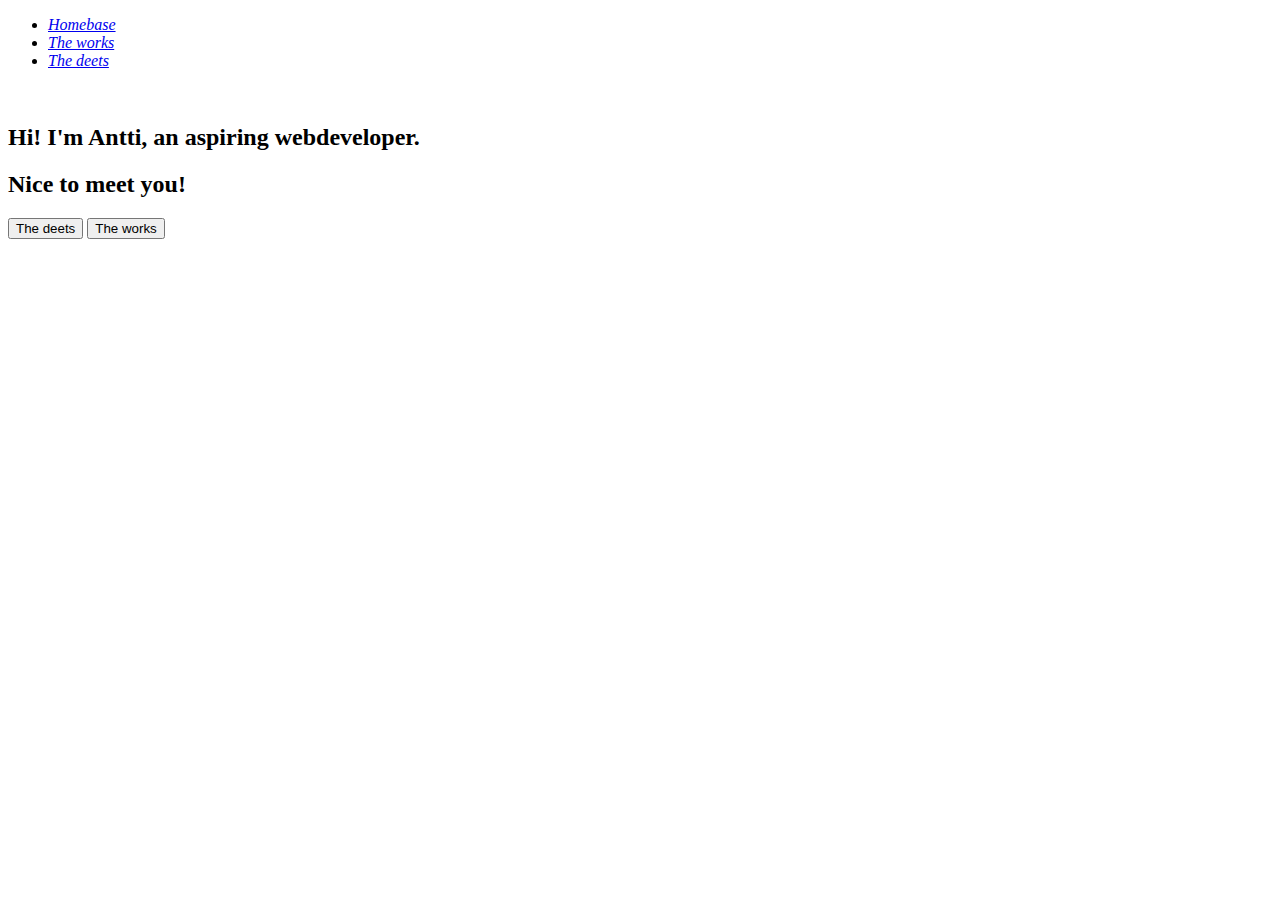
==== index.html @ 9626eec9 "change main.html to index.html" ====
<!DOCTYPE html>
<html lang="en">

<head>
    <meta charset="UTF-8">
    <meta name="viewport" content="width=device-width, initial-scale=1.0">
    <link rel="stylesheet" href="https://use.fontawesome.com/releases/v5.13.1/css/all.css"
        integrity="sha384-xxzQGERXS00kBmZW/6qxqJPyxW3UR0BPsL4c8ILaIWXva5kFi7TxkIIaMiKtqV1Q" crossorigin="anonymous">
    <link href="https://fonts.googleapis.com/css2?family=Bangers&display=swap" rel="stylesheet">
    <link rel="stylesheet" href="main.css">
    <title>Antti</title>
</head>

<body>
    <div class="container">
        <ul>
            <li><a href="index.html"><i class="side-i fab fa-fort-awesome-alt"><span class="side-nav">Homebase</span></i></a>
            </li>
            <li><a href="works.html"><i class="side-i fas fa-rocket"><span class="side-nav">The works</span></i></a></li>
            <li><a href="deets.html"><i class="side-i fas fa-user-astronaut"><span class="side-nav">The deets</span></i></a></li>
        </ul>
        <header id="fromTheTop">
            <img src="images/shutterstock_759984835.png" alt="">
            <div class="blurb">
                <h2>Hi! I'm Antti, an aspiring webdeveloper.</h2>
                <h2>Nice to meet you!</h2>
                <button id="deets">The deets <i id="deets-i" class="fas fa-user-astronaut"></i></button>
                <button id="works">The works <i id="works-i" class="fas fa-rocket"></i></button>
            </div>

        </header>
    </div>

    <script src="main.js"></script>
</body>

</html>
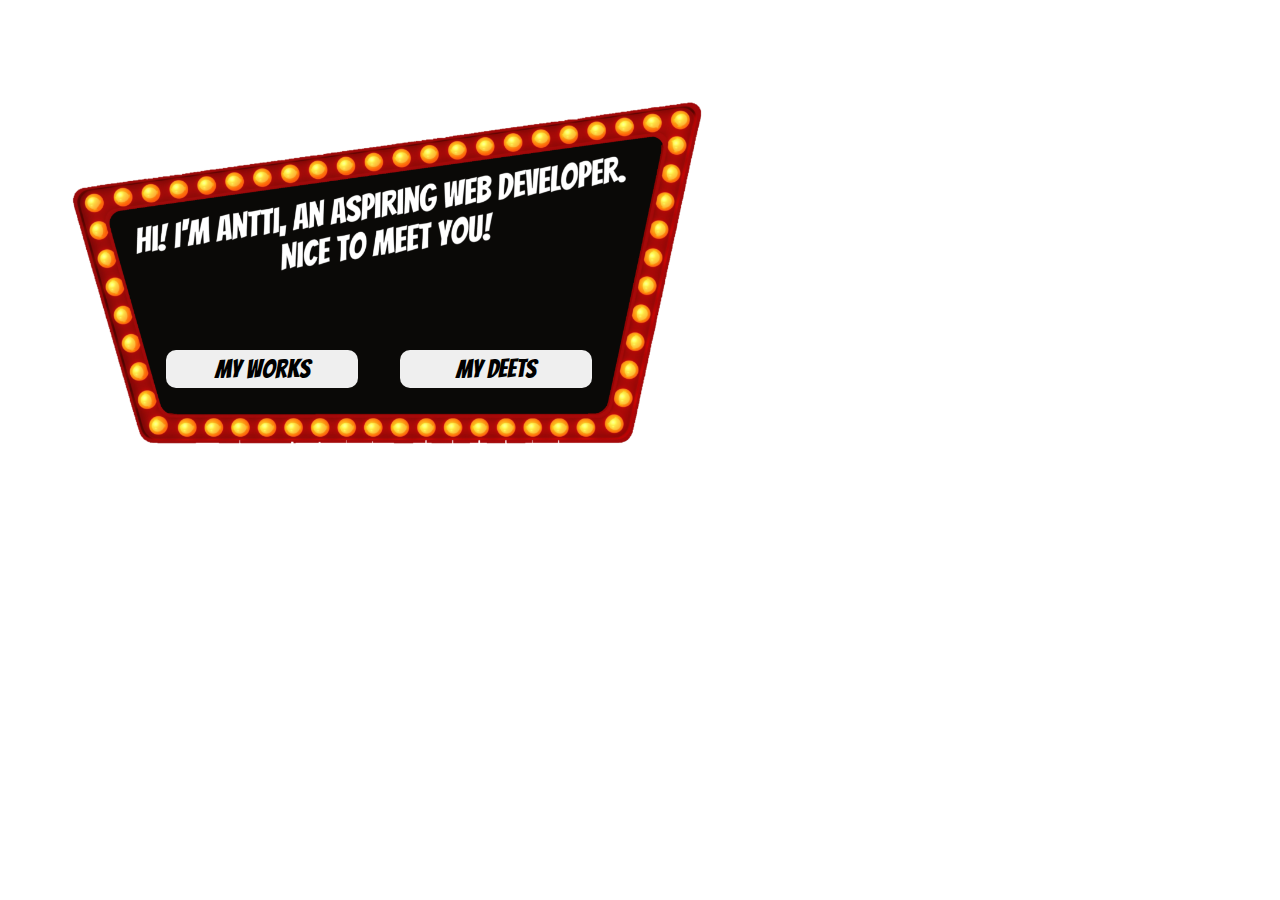
==== commit f5f14a67: "make index.html responsive" ====
--- a/index.html
+++ b/index.html
@@ -6,13 +6,12 @@
     <meta name="viewport" content="width=device-width, initial-scale=1.0">
     <link rel="stylesheet" href="https://use.fontawesome.com/releases/v5.13.1/css/all.css"
         integrity="sha384-xxzQGERXS00kBmZW/6qxqJPyxW3UR0BPsL4c8ILaIWXva5kFi7TxkIIaMiKtqV1Q" crossorigin="anonymous">
-    <link href="https://fonts.googleapis.com/css2?family=Bangers&display=swap" rel="stylesheet">
-    <link rel="stylesheet" href="main.css">
+        <link href="https://fonts.googleapis.com/css2?family=Bangers&family=Open+Sans&display=swap" rel="stylesheet">    <link rel="stylesheet" href="main.css">
     <title>Antti</title>
 </head>
 
 <body>
-    <div class="container">
+    <div id="container">
         <ul>
             <li><a href="index.html"><i class="side-i fab fa-fort-awesome-alt"><span class="side-nav">Homebase</span></i></a>
             </li>
@@ -20,13 +19,16 @@
             <li><a href="deets.html"><i class="side-i fas fa-user-astronaut"><span class="side-nav">The deets</span></i></a></li>
         </ul>
         <header id="fromTheTop">
-            <img src="images/shutterstock_759984835.png" alt="">
+            <img src="images/lightboard.png" alt="">
             <div class="blurb">
-                <h2>Hi! I'm Antti, an aspiring webdeveloper.</h2>
+                <h2>Hi! I'm Antti, an aspiring web developer.</h2>
                 <h2>Nice to meet you!</h2>
-                <button id="deets">The deets <i id="deets-i" class="fas fa-user-astronaut"></i></button>
-                <button id="works">The works <i id="works-i" class="fas fa-rocket"></i></button>
             </div>
+            <div class="buttons">
+                <button id="works">My works <i id="works-i" class="fas fa-rocket"></i></button>
+                <button id="deets">My deets <i id="deets-i" class="fas fa-user-astronaut"></i></button>
+            </div>
+           
 
         </header>
     </div>
--- a/main.css
+++ b/main.css
@@ -0,0 +1,163 @@
+html {
+	background: url(images/skyline.jpg) no-repeat center center fixed;
+	-webkit-background-size: cover;
+	-moz-background-size: cover;
+	-o-background-size: cover;
+	background-size: cover;
+	font-family: 'Bangers', cursive;
+	overflow: hidden;
+}
+/* ====================================== */
+/* MOBILE VIEW */
+/* ====================================== */
+
+header {
+	max-width: 100%;
+}
+
+img {
+	display: none;
+}
+.blurb {
+	position: absolute;
+	background-color: rgba(255, 235, 205, 0.329);
+	top: 20vh;
+	left: 0;
+	color: black;
+	letter-spacing: 2px;
+	font-size: larger;
+	padding: 15px;
+	text-align: center;
+}
+
+ul {
+	display: none;
+}
+.buttons {
+	display: flex;
+	flex-direction: column;
+	position: absolute;
+	width: 100%;
+	align-items: center;
+	top: 53%;
+}
+
+#works {
+	position: relative;
+	width: 60%;
+	border: none;
+	border-radius: 10px;
+	padding: 5px;
+	font-family: inherit;
+	outline: none;
+	cursor: pointer;
+}
+#deets {
+	position: relative;
+	width: 60%;
+	margin-top: 15px;
+	border: none;
+	border-radius: 10px;
+	padding: 5px;
+	font-family: inherit;
+	outline: none;
+	cursor: pointer;
+}
+/* ============================== */
+/* TABLET */
+/* ============================== */
+@media (min-width: 516px) {
+	header {
+		width: 100%;
+		left: 0;
+		/* position: absolute; */
+		top: -1000px;
+		-webkit-transition: top 1.5s ease;
+		transition: top 1.5s ease;
+	}
+	.blurb {
+		width: 100%;
+	}
+}
+
+/* =================================== */
+/* LAPTOP */
+/* =================================== */
+@media (min-width: 780px) {
+	#container {
+		display: flex;
+		flex-direction: column;
+		width: 100%;
+		justify-content: flex-end;
+		align-items: center;
+	}
+	header {
+		position: absolute;
+	}
+	img {
+		display: block;
+		max-width: 60%;
+	}
+	h2 {
+		text-align: center;
+		padding-left: 5%;
+		max-width: 85%;
+	}
+	.blurb {
+		display: none;
+	}
+	.buttons {
+		display: inline;
+		padding-left: 13%;
+		top: 65%;
+	}
+	#works, #deets {
+		font-size: 2vw;
+		width: 15%;
+	}
+	#deets {
+		width: 15%;
+		margin-left: 3%;
+	}
+	#works:hover i {
+		color: rgb(57, 57, 252);
+		transition: 0.9s;
+		transform: rotateY(-0deg);
+	}
+	#deets:hover i {
+		color: rgb(160, 228, 59);
+		transition: 0.9s;
+		transform: scale(1.5);
+	}
+	
+	.rocket-works {
+		color: rgb(57, 57, 252);
+		animation-name: rocket;
+		animation-duration: 1s;
+	}
+	.rocket-deets {
+		color: rgb(160, 228, 59);
+		animation: pop 1s;
+	}
+}
+
+
+@keyframes pop {
+	from {
+		transform: scale(1.5);
+		opacity: 1;
+	}
+	to {
+		transform: scale(30);
+		opacity: 0;
+	}
+}
+
+@keyframes rocket {
+	0% {
+		transform: translate(0);
+	}
+	100% {
+		transform: translate(1000px, 500px);
+	}
+}
